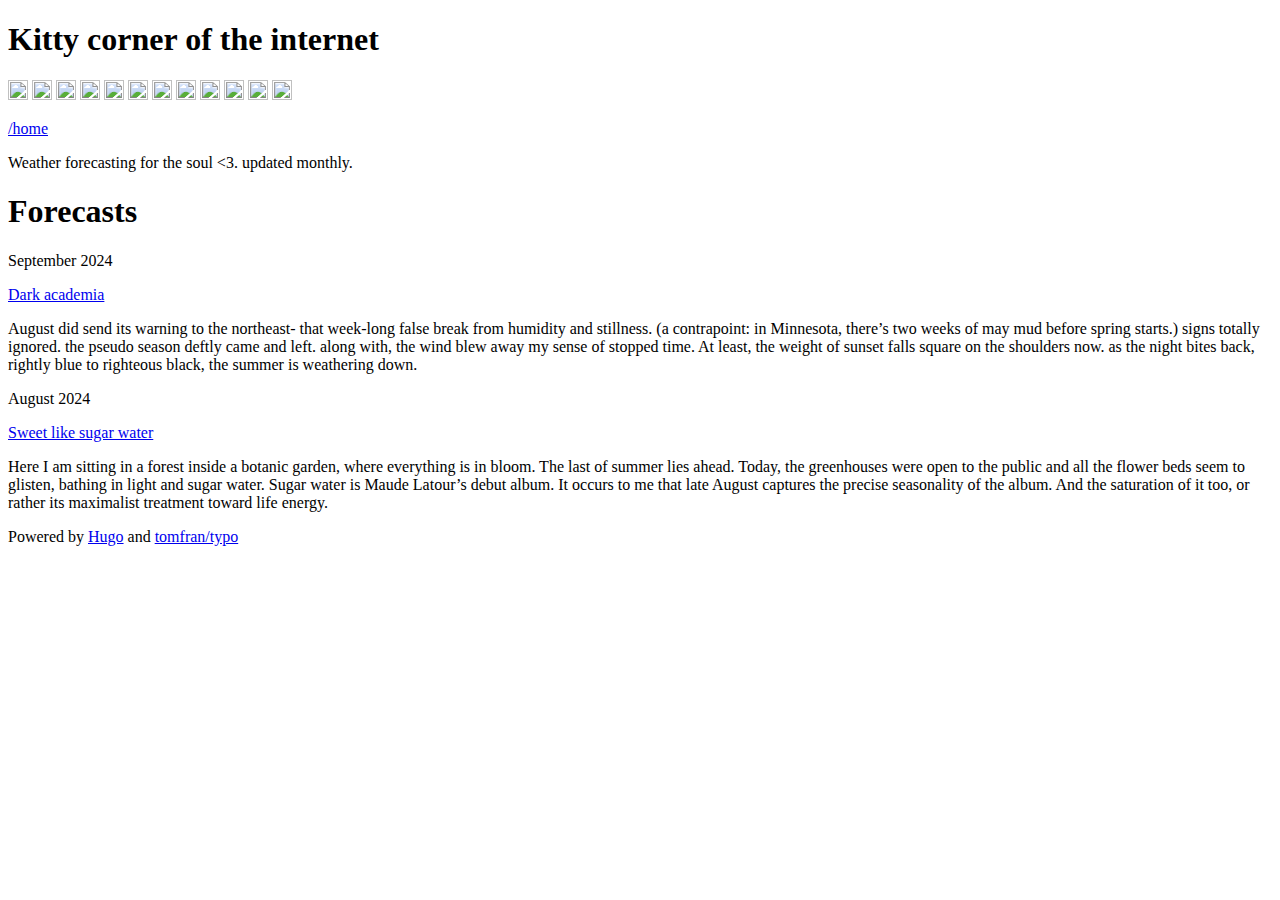
==== public/index.html @ 64a60d9e "generate static, update theme" ====
<!DOCTYPE html>
<html lang="en-us"
  dir="ltr">

  <head>
	<meta name="generator" content="Hugo 0.133.0">
    <meta charset="utf-8">
<meta name="viewport" content="width=device-width">



<link rel="icon" type="image/ico" href="https://hugo-theme-anubis2.netlify.app//favicon.ico">
<link rel="icon" type="image/png" sizes="16x16" href="https://hugo-theme-anubis2.netlify.app//favicon-16x16.png">
<link rel="icon" type="image/png" sizes="32x32" href="https://hugo-theme-anubis2.netlify.app//favicon-32x32.png">
<link rel="icon" type="image/png" sizes="192x192" href="https://hugo-theme-anubis2.netlify.app//android-chrome-192x192.png">
<link rel="apple-touch-icon" sizes="180x180" href="https://hugo-theme-anubis2.netlify.app//apple-touch-icon.png">

<link rel="alternate" type="application/rss+xml" href="https://hugo-theme-anubis2.netlify.app/index.xml" title="Kitty corner of the internet">
<meta name="description" content="tbd"/>

<title>
    
    Kitty corner of the internet
    
</title>

<link rel="canonical" href="https://hugo-theme-anubis2.netlify.app/"/>












<link rel="stylesheet" href="/assets/combined.min.0fc8ac662dc3a0de23183a98d402c7619c567818cd10d9819c31b41789633734.css" media="all">




  







  </head>

  

  
  
  

  <body class="auto">

    <div class="content">
      <header>
        

<div class="header">

    

    <h1 class="header-title">Kitty corner of the internet</h1>

    <div class="box">
    <img src="<https://64.media.tumblr.com/2a1cc7a5f8b72117efaa9348524e9c04/2e41a2135303cdd7-d2/s400x600/0af445113999f8208649795d913335a4630d2f08.pnj>" width="20" height="20">
    <img src="<https://64.media.tumblr.com/2a1cc7a5f8b72117efaa9348524e9c04/2e41a2135303cdd7-d2/s400x600/0af445113999f8208649795d913335a4630d2f08.pnj>" width="20" height="20">
    <img src="<https://64.media.tumblr.com/2a1cc7a5f8b72117efaa9348524e9c04/2e41a2135303cdd7-d2/s400x600/0af445113999f8208649795d913335a4630d2f08.pnj>" width="20" height="20">
    <img src="<https://64.media.tumblr.com/2a1cc7a5f8b72117efaa9348524e9c04/2e41a2135303cdd7-d2/s400x600/0af445113999f8208649795d913335a4630d2f08.pnj>" width="20" height="20">
    <img src="<https://64.media.tumblr.com/2a1cc7a5f8b72117efaa9348524e9c04/2e41a2135303cdd7-d2/s400x600/0af445113999f8208649795d913335a4630d2f08.pnj>" width="20" height="20">
    <img src="<https://64.media.tumblr.com/2a1cc7a5f8b72117efaa9348524e9c04/2e41a2135303cdd7-d2/s400x600/0af445113999f8208649795d913335a4630d2f08.pnj>" width="20" height="20">
    <img src="<https://64.media.tumblr.com/2a1cc7a5f8b72117efaa9348524e9c04/2e41a2135303cdd7-d2/s400x600/0af445113999f8208649795d913335a4630d2f08.pnj>" width="20" height="20">
    <img src="<https://64.media.tumblr.com/2a1cc7a5f8b72117efaa9348524e9c04/2e41a2135303cdd7-d2/s400x600/0af445113999f8208649795d913335a4630d2f08.pnj>" width="20" height="20">
    <img src="<https://64.media.tumblr.com/2a1cc7a5f8b72117efaa9348524e9c04/2e41a2135303cdd7-d2/s400x600/0af445113999f8208649795d913335a4630d2f08.pnj>" width="20" height="20">
    <img src="<https://64.media.tumblr.com/2a1cc7a5f8b72117efaa9348524e9c04/2e41a2135303cdd7-d2/s400x600/0af445113999f8208649795d913335a4630d2f08.pnj>" width="20" height="20">
    <img src="<https://64.media.tumblr.com/2a1cc7a5f8b72117efaa9348524e9c04/2e41a2135303cdd7-d2/s400x600/0af445113999f8208649795d913335a4630d2f08.pnj>" width="20" height="20">
    <img src="<https://64.media.tumblr.com/2a1cc7a5f8b72117efaa9348524e9c04/2e41a2135303cdd7-d2/s400x600/0af445113999f8208649795d913335a4630d2f08.pnj>" width="20" height="20">
</div>


    <div class="flex">
        

        
        
      
        <p class="small  bold ">
            <a href="/" >
                /home
            </a>
        </p>
        
        
    </div>

    

</div>

      </header>

      <main class="main">
        






<div class="intro">
    

    
    <p>Weather forecasting for the soul &lt;3. updated monthly.</p>
    
</div>










<div class="list-container">
    
    <h1> Forecasts </h1>
    

    

    
    
    
    

    

    
    <div class="post-line">

    
    
    
    

    <p class="line-date">September 2024 </p>

    <div>
        <p class="line-title">
            <a href="/posts/sept/">
                Dark academia
            </a>
        </p>

        
        <p class="line-summary"> August did send its warning to the northeast- that week-long false break from humidity and stillness. (a contrapoint: in Minnesota, there&rsquo;s two weeks of may mud before spring starts.) signs totally ignored. the pseudo season deftly came and left. along with, the wind blew away my sense of stopped time.
At least, the weight of sunset falls square on the shoulders now. as the night bites back, rightly blue to righteous black, the summer is weathering down. </p>
        
    </div>
</div>
    
    <div class="post-line">

    
    
    
    

    <p class="line-date">August 2024 </p>

    <div>
        <p class="line-title">
            <a href="/posts/sugar-water/">
                Sweet like sugar water
            </a>
        </p>

        
        <p class="line-summary"> Here I am sitting in a forest inside a botanic garden, where everything is in bloom. The last of summer lies ahead. Today, the greenhouses were open to the public and all the flower beds seem to glisten, bathing in light and sugar water. Sugar water is Maude Latour&rsquo;s debut album. It occurs to me that late August captures the precise seasonality of the album. And the saturation of it too, or rather its maximalist treatment toward life energy. </p>
        
    </div>
</div>
    

    

    
</div>


      </main>
    </div>

    <footer>
      <p>Powered by
    <a href="https://gohugo.io/">Hugo</a>
    and
    <a href="https://github.com/tomfran/typo">tomfran/typo</a>
</p>


    </footer>

  </body>

  <script>

  function isAuto() {
    return document.body.classList.contains("auto");
  }

  function setTheme() {
    if (!isAuto()) {
      return
    }

    document.body.classList.remove("auto");
    let cls = "light";
    if (window.matchMedia && window.matchMedia('(prefers-color-scheme: dark)').matches) {
      cls = "dark";
    }

    document.body.classList.add(cls);
  }

  function invertBody() {
    document.body.classList.toggle("dark");
    document.body.classList.toggle("light");
  }

  if (isAuto()) {
    window.matchMedia('(prefers-color-scheme: dark)').addListener(invertBody);
  }

  setTheme();

</script>

</html>
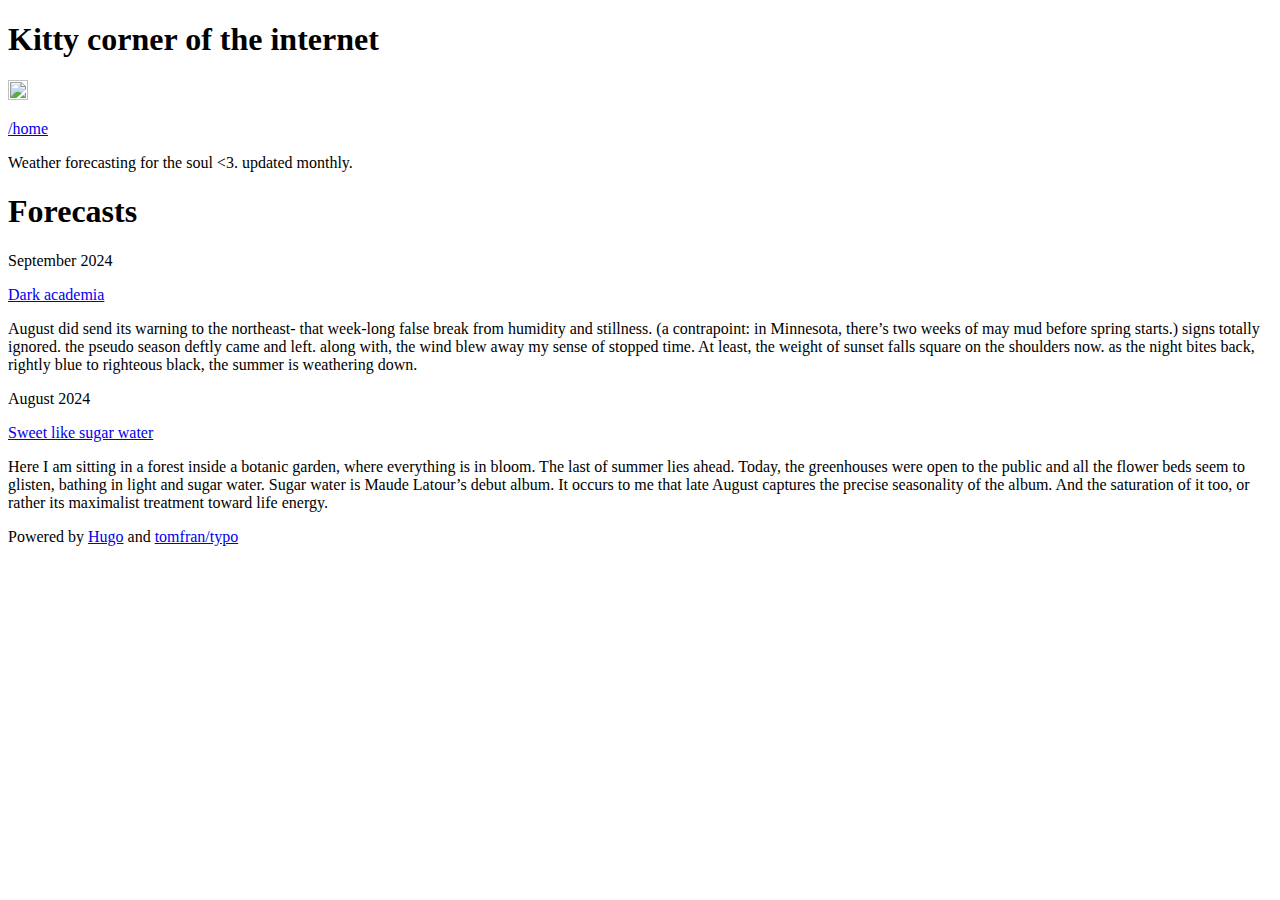
==== commit 7ab3b339: "initial" ====
--- a/public/index.html
+++ b/public/index.html
@@ -3,19 +3,19 @@
   dir="ltr">
 
   <head>
-	<meta name="generator" content="Hugo 0.133.0">
+	<meta name="generator" content="Hugo 0.133.0"><script src="/livereload.js?mindelay=10&amp;v=2&amp;port=1313&amp;path=livereload" data-no-instant defer></script>
     <meta charset="utf-8">
 <meta name="viewport" content="width=device-width">
 
 
 
-<link rel="icon" type="image/ico" href="https://hugo-theme-anubis2.netlify.app//favicon.ico">
-<link rel="icon" type="image/png" sizes="16x16" href="https://hugo-theme-anubis2.netlify.app//favicon-16x16.png">
-<link rel="icon" type="image/png" sizes="32x32" href="https://hugo-theme-anubis2.netlify.app//favicon-32x32.png">
-<link rel="icon" type="image/png" sizes="192x192" href="https://hugo-theme-anubis2.netlify.app//android-chrome-192x192.png">
-<link rel="apple-touch-icon" sizes="180x180" href="https://hugo-theme-anubis2.netlify.app//apple-touch-icon.png">
-
-<link rel="alternate" type="application/rss+xml" href="https://hugo-theme-anubis2.netlify.app/index.xml" title="Kitty corner of the internet">
+<link rel="icon" type="image/ico" href="http://localhost:1313//favicon.ico">
+<link rel="icon" type="image/png" sizes="16x16" href="http://localhost:1313//favicon-16x16.png">
+<link rel="icon" type="image/png" sizes="32x32" href="http://localhost:1313//favicon-32x32.png">
+<link rel="icon" type="image/png" sizes="192x192" href="http://localhost:1313//android-chrome-192x192.png">
+<link rel="apple-touch-icon" sizes="180x180" href="http://localhost:1313//apple-touch-icon.png">
+
+<link rel="alternate" type="application/rss+xml" href="http://localhost:1313/index.xml" title="Kitty corner of the internet">
 <meta name="description" content="tbd"/>
 
 <title>
@@ -24,27 +24,20 @@
     
 </title>
 
-<link rel="canonical" href="https://hugo-theme-anubis2.netlify.app/"/>
-
-
-
-
-
-
-
-
-
-
-
-
-<link rel="stylesheet" href="/assets/combined.min.0fc8ac662dc3a0de23183a98d402c7619c567818cd10d9819c31b41789633734.css" media="all">
-
-
-
-
-  
-
-
+<link rel="canonical" href="http://localhost:1313/"/>
+
+
+
+
+
+
+
+
+
+
+
+
+<link rel="stylesheet" href="/assets/combined.min.118e9a05c40e4b9f102420147f09b39a1ab68c984620453821b5dc7a2d328da9.css" media="all">
 
 
 
@@ -71,19 +64,8 @@
     <h1 class="header-title">Kitty corner of the internet</h1>
 
     <div class="box">
-    <img src="<https://64.media.tumblr.com/2a1cc7a5f8b72117efaa9348524e9c04/2e41a2135303cdd7-d2/s400x600/0af445113999f8208649795d913335a4630d2f08.pnj>" width="20" height="20">
-    <img src="<https://64.media.tumblr.com/2a1cc7a5f8b72117efaa9348524e9c04/2e41a2135303cdd7-d2/s400x600/0af445113999f8208649795d913335a4630d2f08.pnj>" width="20" height="20">
-    <img src="<https://64.media.tumblr.com/2a1cc7a5f8b72117efaa9348524e9c04/2e41a2135303cdd7-d2/s400x600/0af445113999f8208649795d913335a4630d2f08.pnj>" width="20" height="20">
-    <img src="<https://64.media.tumblr.com/2a1cc7a5f8b72117efaa9348524e9c04/2e41a2135303cdd7-d2/s400x600/0af445113999f8208649795d913335a4630d2f08.pnj>" width="20" height="20">
-    <img src="<https://64.media.tumblr.com/2a1cc7a5f8b72117efaa9348524e9c04/2e41a2135303cdd7-d2/s400x600/0af445113999f8208649795d913335a4630d2f08.pnj>" width="20" height="20">
-    <img src="<https://64.media.tumblr.com/2a1cc7a5f8b72117efaa9348524e9c04/2e41a2135303cdd7-d2/s400x600/0af445113999f8208649795d913335a4630d2f08.pnj>" width="20" height="20">
-    <img src="<https://64.media.tumblr.com/2a1cc7a5f8b72117efaa9348524e9c04/2e41a2135303cdd7-d2/s400x600/0af445113999f8208649795d913335a4630d2f08.pnj>" width="20" height="20">
-    <img src="<https://64.media.tumblr.com/2a1cc7a5f8b72117efaa9348524e9c04/2e41a2135303cdd7-d2/s400x600/0af445113999f8208649795d913335a4630d2f08.pnj>" width="20" height="20">
-    <img src="<https://64.media.tumblr.com/2a1cc7a5f8b72117efaa9348524e9c04/2e41a2135303cdd7-d2/s400x600/0af445113999f8208649795d913335a4630d2f08.pnj>" width="20" height="20">
-    <img src="<https://64.media.tumblr.com/2a1cc7a5f8b72117efaa9348524e9c04/2e41a2135303cdd7-d2/s400x600/0af445113999f8208649795d913335a4630d2f08.pnj>" width="20" height="20">
-    <img src="<https://64.media.tumblr.com/2a1cc7a5f8b72117efaa9348524e9c04/2e41a2135303cdd7-d2/s400x600/0af445113999f8208649795d913335a4630d2f08.pnj>" width="20" height="20">
-    <img src="<https://64.media.tumblr.com/2a1cc7a5f8b72117efaa9348524e9c04/2e41a2135303cdd7-d2/s400x600/0af445113999f8208649795d913335a4630d2f08.pnj>" width="20" height="20">
-</div>
+        <img src="https://64.media.tumblr.com/2a1cc7a5f8b72117efaa9348524e9c04/2e41a2135303cdd7-d2/s400x600/" width="20" height="20">
+    </div>
 
 
     <div class="flex">
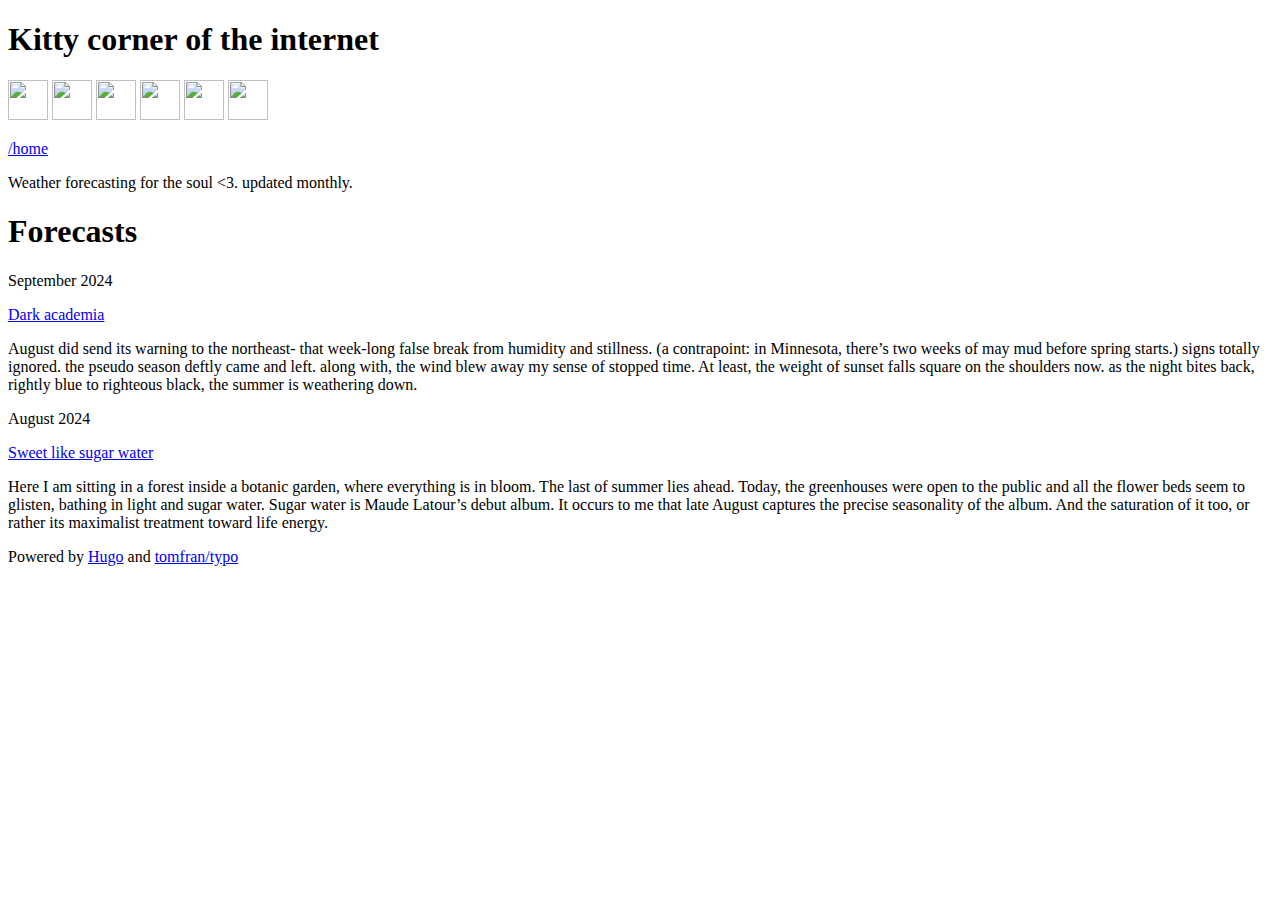
==== commit 99a9e548: "add star 2" ====
--- a/public/index.html
+++ b/public/index.html
@@ -64,7 +64,12 @@
     <h1 class="header-title">Kitty corner of the internet</h1>
 
     <div class="box">
-        <img src="https://64.media.tumblr.com/2a1cc7a5f8b72117efaa9348524e9c04/2e41a2135303cdd7-d2/s400x600/" width="20" height="20">
+        <img src="/star.png" width="40" height="40">
+        <img src="/star.png" width="40" height="40">
+        <img src="/star.png" width="40" height="40">
+        <img src="/star.png" width="40" height="40">
+        <img src="/star.png" width="40" height="40">
+        <img src="/star.png" width="40" height="40">
     </div>
 
 
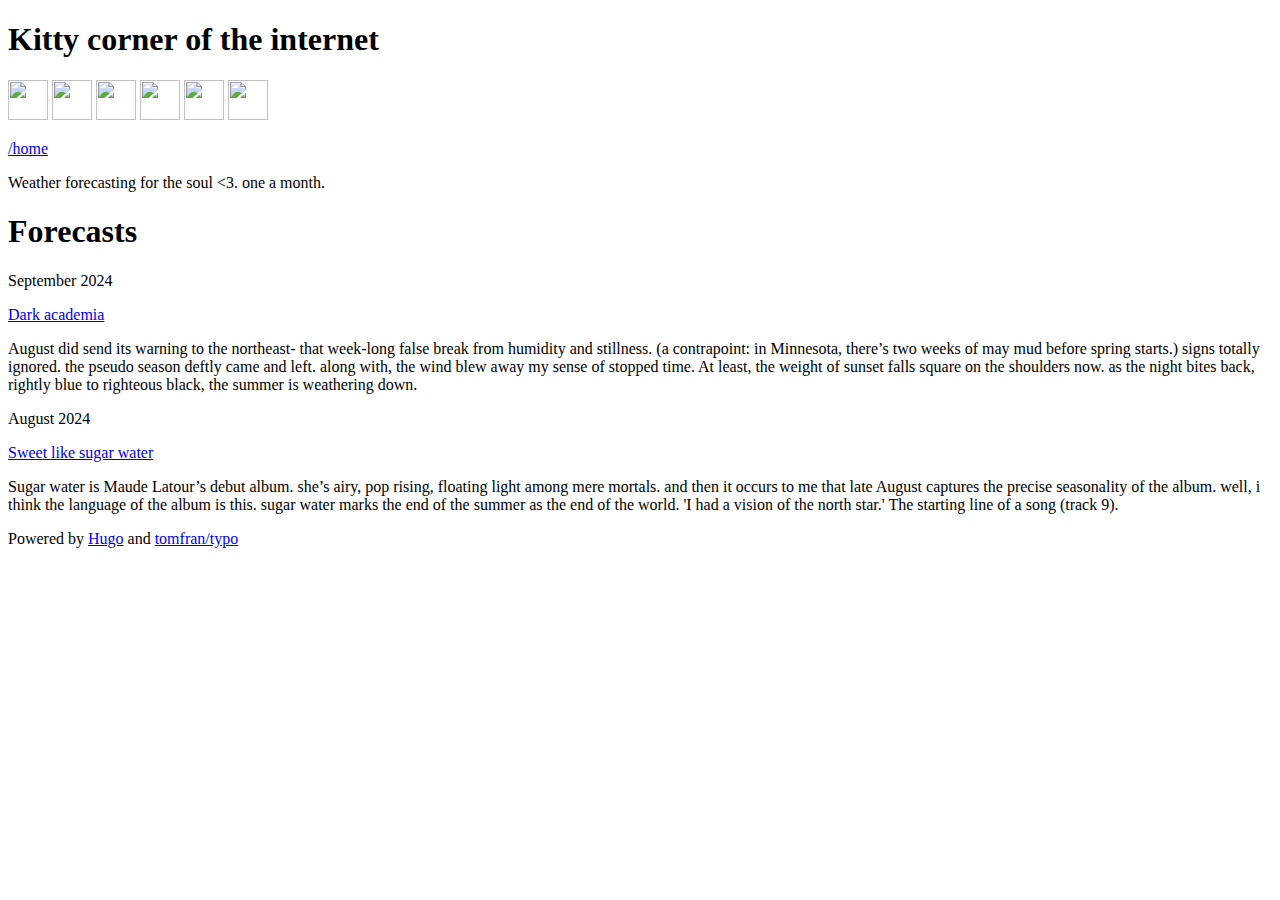
==== commit 1d06932a: "post edits" ====
--- a/public/index.html
+++ b/public/index.html
@@ -106,7 +106,7 @@
     
 
     
-    <p>Weather forecasting for the soul &lt;3. updated monthly.</p>
+    <p>Weather forecasting for the soul &lt;3. one a month.</p>
     
 </div>
 
@@ -174,7 +174,9 @@
         </p>
 
         
-        <p class="line-summary"> Here I am sitting in a forest inside a botanic garden, where everything is in bloom. The last of summer lies ahead. Today, the greenhouses were open to the public and all the flower beds seem to glisten, bathing in light and sugar water. Sugar water is Maude Latour&rsquo;s debut album. It occurs to me that late August captures the precise seasonality of the album. And the saturation of it too, or rather its maximalist treatment toward life energy. </p>
+        <p class="line-summary"> Sugar water is Maude Latour&rsquo;s debut album. she’s airy, pop rising, floating light among mere mortals. and then it occurs to me that late August captures the precise seasonality of the album. well, i think the language of the album is this. sugar water marks the end of the summer as the end of the world.
+'I had a vision of the north star.'
+The starting line of a song (track 9). </p>
         
     </div>
 </div>
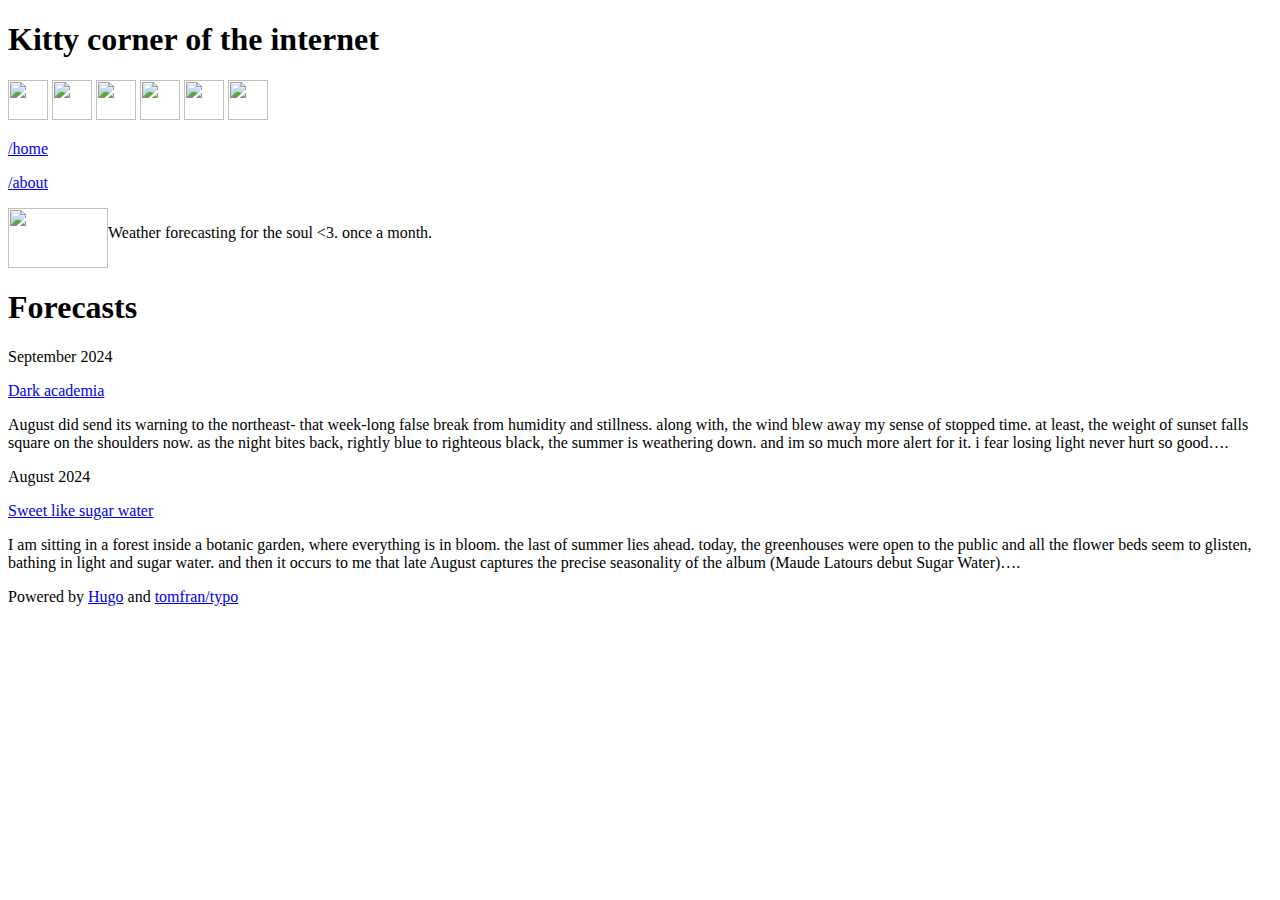
==== commit 3fefe452: "post edits" ====
--- a/public/index.html
+++ b/public/index.html
@@ -37,7 +37,7 @@
 
 
 
-<link rel="stylesheet" href="/assets/combined.min.118e9a05c40e4b9f102420147f09b39a1ab68c984620453821b5dc7a2d328da9.css" media="all">
+<link rel="stylesheet" href="/assets/combined.min.a16bbb412cdffe5937f509951eba52ddf420680d3ec239ab0e7d9782562a482b.css" media="all">
 
 
 
@@ -85,6 +85,13 @@
             </a>
         </p>
         
+      
+        <p class="small ">
+            <a href="/about" >
+                /about
+            </a>
+        </p>
+        
         
     </div>
 
@@ -101,17 +108,20 @@
 
 
 
-
-<div class="intro">
-    
-
-    
-    <p>Weather forecasting for the soul &lt;3. one a month.</p>
-    
-</div>
-
-
-
+<div style="display: flex;">
+<img src="/kathy-pan.png" width="100" height="60"/>
+<div class="speech-bubble sb">
+    
+    <p>Weather forecasting for the soul &lt;3. once a month.</p>
+    
+</div>
+
+
+
+
+
+
+</div>
 
 
 
@@ -145,14 +155,13 @@
 
     <div>
         <p class="line-title">
-            <a href="/posts/sept/">
+            <a href="/posts/dark-academia/">
                 Dark academia
             </a>
         </p>
 
         
-        <p class="line-summary"> August did send its warning to the northeast- that week-long false break from humidity and stillness. (a contrapoint: in Minnesota, there&rsquo;s two weeks of may mud before spring starts.) signs totally ignored. the pseudo season deftly came and left. along with, the wind blew away my sense of stopped time.
-At least, the weight of sunset falls square on the shoulders now. as the night bites back, rightly blue to righteous black, the summer is weathering down. </p>
+        <p class="line-summary"> August did send its warning to the northeast- that week-long false break from humidity and stillness. along with, the wind blew away my sense of stopped time. at least, the weight of sunset falls square on the shoulders now. as the night bites back, rightly blue to righteous black, the summer is weathering down. and im so much more alert for it. i fear losing light never hurt so good&hellip;. </p>
         
     </div>
 </div>
@@ -174,9 +183,7 @@
         </p>
 
         
-        <p class="line-summary"> Sugar water is Maude Latour&rsquo;s debut album. she’s airy, pop rising, floating light among mere mortals. and then it occurs to me that late August captures the precise seasonality of the album. well, i think the language of the album is this. sugar water marks the end of the summer as the end of the world.
-'I had a vision of the north star.'
-The starting line of a song (track 9). </p>
+        <p class="line-summary"> I am sitting in a forest inside a botanic garden, where everything is in bloom. the last of summer lies ahead. today, the greenhouses were open to the public and all the flower beds seem to glisten, bathing in light and sugar water.  and then it occurs to me that late August captures the precise seasonality of the album (Maude Latours debut Sugar Water)&hellip;. </p>
         
     </div>
 </div>
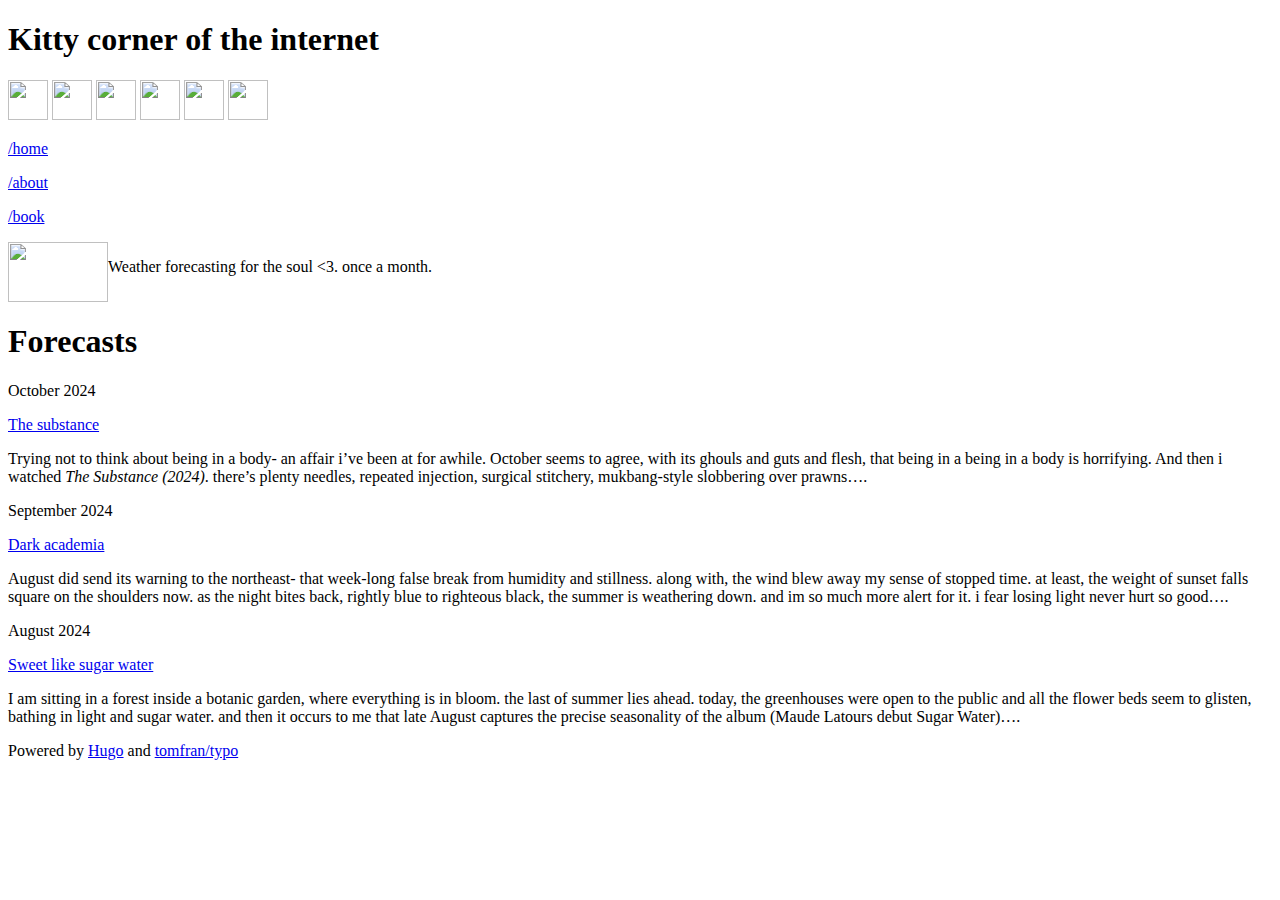
==== commit 25aee687: "The substance post and book page" ====
--- a/public/index.html
+++ b/public/index.html
@@ -92,6 +92,13 @@
             </a>
         </p>
         
+      
+        <p class="small ">
+            <a href="/book" >
+                /book
+            </a>
+        </p>
+        
         
     </div>
 
@@ -143,6 +150,28 @@
 
     
 
+    
+    <div class="post-line">
+
+    
+    
+    
+    
+
+    <p class="line-date">October 2024 </p>
+
+    <div>
+        <p class="line-title">
+            <a href="/posts/the-substance/">
+                The substance
+            </a>
+        </p>
+
+        
+        <p class="line-summary"> Trying not to think about being in a body- an affair i’ve been at for awhile. October seems to agree, with its ghouls and guts and flesh, that being in a being in a body is horrifying. And then i watched <em>The Substance (2024)</em>.  there’s plenty needles, repeated injection, surgical stitchery, mukbang-style slobbering over prawns&hellip;. </p>
+        
+    </div>
+</div>
     
     <div class="post-line">
 
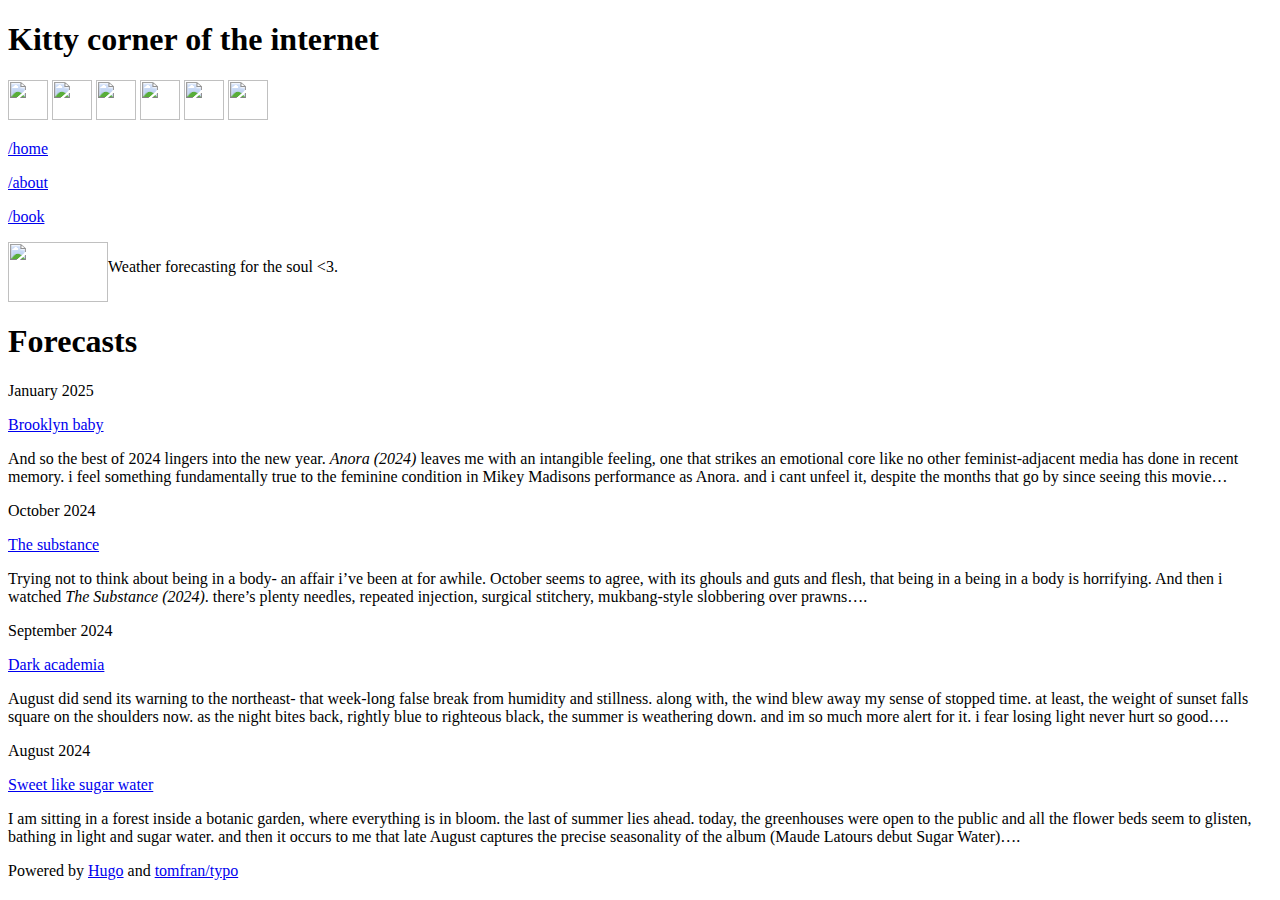
==== commit 8b0d1f9a: "Brooklyn baby anora post" ====
--- a/public/index.html
+++ b/public/index.html
@@ -3,19 +3,19 @@
   dir="ltr">
 
   <head>
-	<meta name="generator" content="Hugo 0.133.0"><script src="/livereload.js?mindelay=10&amp;v=2&amp;port=1313&amp;path=livereload" data-no-instant defer></script>
+	<meta name="generator" content="Hugo 0.133.0">
     <meta charset="utf-8">
 <meta name="viewport" content="width=device-width">
 
 
 
-<link rel="icon" type="image/ico" href="http://localhost:1313//favicon.ico">
-<link rel="icon" type="image/png" sizes="16x16" href="http://localhost:1313//favicon-16x16.png">
-<link rel="icon" type="image/png" sizes="32x32" href="http://localhost:1313//favicon-32x32.png">
-<link rel="icon" type="image/png" sizes="192x192" href="http://localhost:1313//android-chrome-192x192.png">
-<link rel="apple-touch-icon" sizes="180x180" href="http://localhost:1313//apple-touch-icon.png">
-
-<link rel="alternate" type="application/rss+xml" href="http://localhost:1313/index.xml" title="Kitty corner of the internet">
+<link rel="icon" type="image/ico" href="https://www.khatnaps.net//favicon.ico">
+<link rel="icon" type="image/png" sizes="16x16" href="https://www.khatnaps.net//favicon-16x16.png">
+<link rel="icon" type="image/png" sizes="32x32" href="https://www.khatnaps.net//favicon-32x32.png">
+<link rel="icon" type="image/png" sizes="192x192" href="https://www.khatnaps.net//android-chrome-192x192.png">
+<link rel="apple-touch-icon" sizes="180x180" href="https://www.khatnaps.net//apple-touch-icon.png">
+
+<link rel="alternate" type="application/rss+xml" href="https://www.khatnaps.net/index.xml" title="Kitty corner of the internet">
 <meta name="description" content="tbd"/>
 
 <title>
@@ -24,7 +24,7 @@
     
 </title>
 
-<link rel="canonical" href="http://localhost:1313/"/>
+<link rel="canonical" href="https://www.khatnaps.net/"/>
 
 
 
@@ -38,6 +38,13 @@
 
 
 <link rel="stylesheet" href="/assets/combined.min.a16bbb412cdffe5937f509951eba52ddf420680d3ec239ab0e7d9782562a482b.css" media="all">
+
+
+
+
+  
+
+
 
 
 
@@ -119,7 +126,7 @@
 <img src="/kathy-pan.png" width="100" height="60"/>
 <div class="speech-bubble sb">
     
-    <p>Weather forecasting for the soul &lt;3. once a month.</p>
+    <p>Weather forecasting for the soul &lt;3.</p>
     
 </div>
 
@@ -150,6 +157,28 @@
 
     
 
+    
+    <div class="post-line">
+
+    
+    
+    
+    
+
+    <p class="line-date">January 2025 </p>
+
+    <div>
+        <p class="line-title">
+            <a href="/posts/brooklyn-baby/">
+                Brooklyn baby
+            </a>
+        </p>
+
+        
+        <p class="line-summary"> And so the best of 2024 lingers into the new year. <em>Anora (2024)</em> leaves me with an intangible feeling, one that strikes an emotional core like no other feminist-adjacent media has done in recent memory. i feel something fundamentally true to the feminine condition in Mikey Madisons performance as Anora. and i cant unfeel it, despite the months that go by since seeing this movie&hellip; </p>
+        
+    </div>
+</div>
     
     <div class="post-line">
 
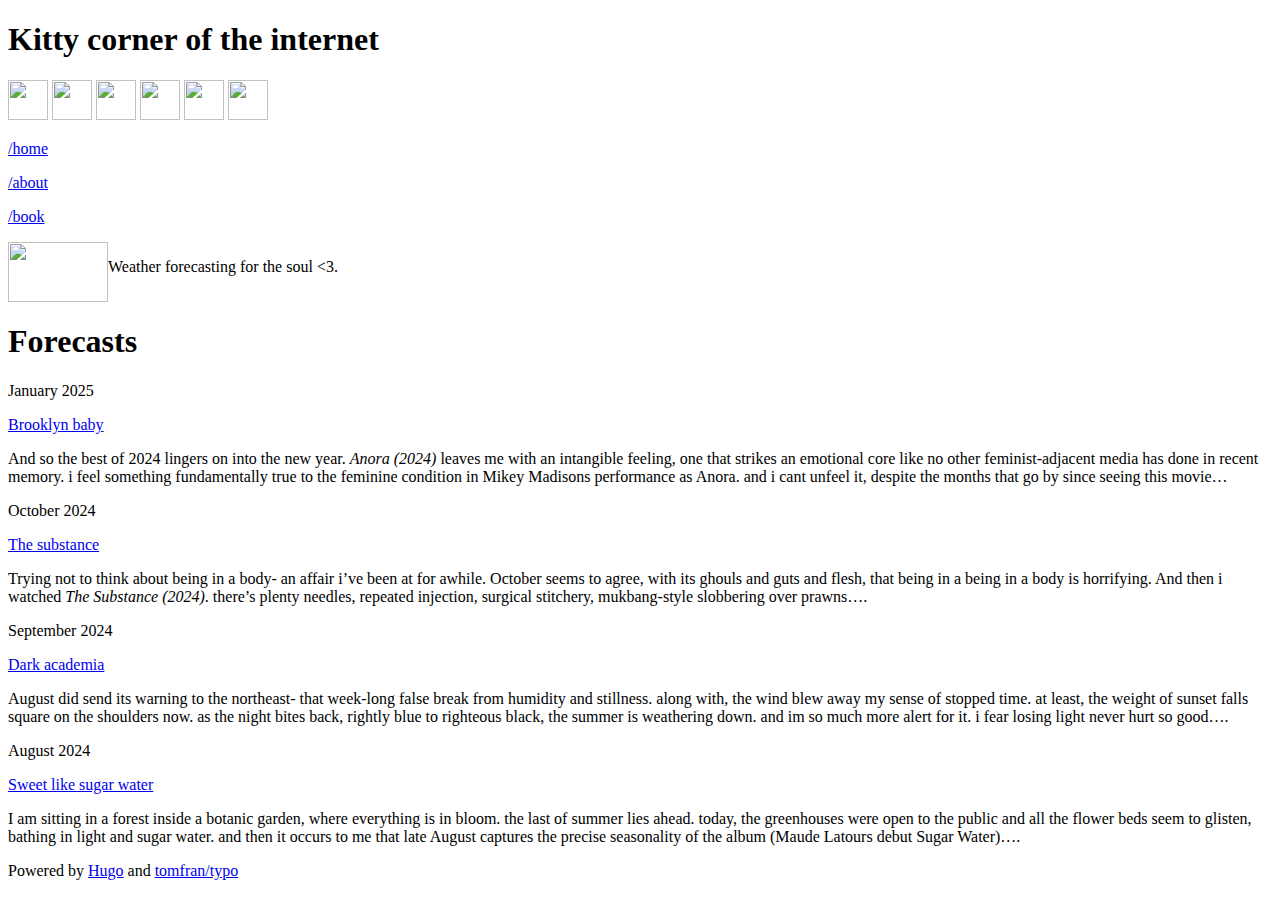
==== commit 0c6ec85b: "Update book manifest and about" ====
--- a/public/index.html
+++ b/public/index.html
@@ -175,7 +175,7 @@
         </p>
 
         
-        <p class="line-summary"> And so the best of 2024 lingers into the new year. <em>Anora (2024)</em> leaves me with an intangible feeling, one that strikes an emotional core like no other feminist-adjacent media has done in recent memory. i feel something fundamentally true to the feminine condition in Mikey Madisons performance as Anora. and i cant unfeel it, despite the months that go by since seeing this movie&hellip; </p>
+        <p class="line-summary"> And so the best of 2024 lingers on into the new year. <em>Anora (2024)</em> leaves me with an intangible feeling, one that strikes an emotional core like no other feminist-adjacent media has done in recent memory. i feel something fundamentally true to the feminine condition in Mikey Madisons performance as Anora. and i cant unfeel it, despite the months that go by since seeing this movie&hellip; </p>
         
     </div>
 </div>
